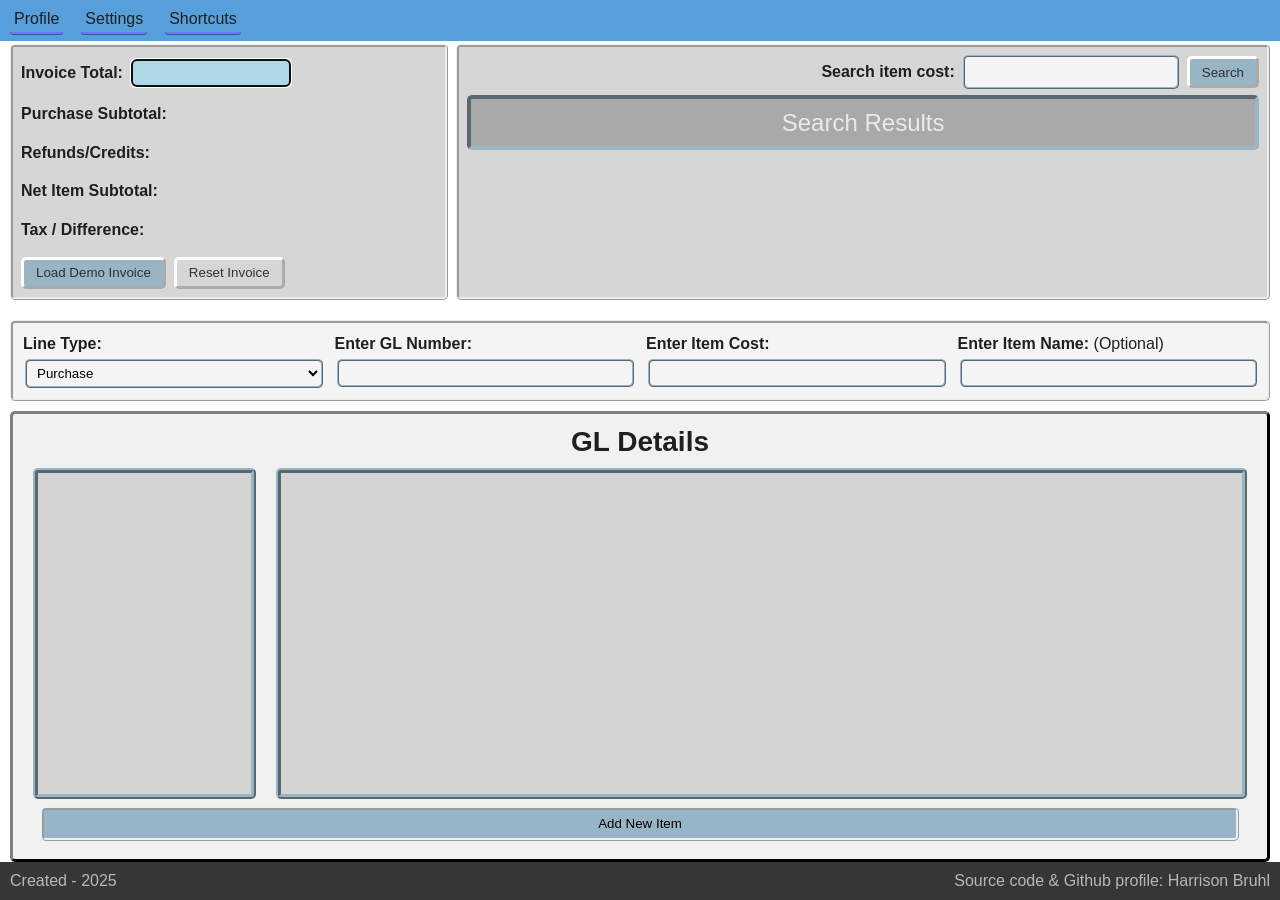
==== index.html @ 6e22eb85 "feat(demo): add fake invoice load and reset flow" ====
<!DOCTYPE html>
<html lang="en">
  <head>
    <meta charset="UTF-8">
    <meta name="viewport" content="width=device-width, initial-scale=1.0">
    <title>Invoice Tax Distribution Program</title>
    <link rel="stylesheet" href="styles.css">
  </head>

  <body>
    <div class="masterContainer">
      <div class="mainContentContainer">
        <header class="toolbarContainer" aria-label="Application tools">
          <span class="profile">Profile</span>
          <span class="settings">Settings</span>
          <span class="shortcuts">Shortcuts</span>
        </header>

        <main>
          <section class="invoiceSearchContainer" aria-label="Invoice summary and search">
            <div class="invoiceDetailsContainer">
              <div class="totalContainer">
                <label for="inputTotal">Invoice Total:</label>
                <input type="text" id="inputTotal">
                <span id="invoice-total"></span>
              </div>

              <p><strong>Purchase Subtotal:</strong> <span id="purchase-subtotal"></span></p>
              <p><strong>Refunds/Credits:</strong> <span id="refund-total"></span></p>
              <p><strong>Net Item Subtotal:</strong> <span id="subtotal"></span></p>
              <p><strong>Tax / Difference:</strong> <span id="tax"></span></p>
              <p id="adjustment-note" class="adjustmentNote"></p>
              <div class="demoActions" aria-label="Demo invoice controls">
                <button id="load-demo-button" type="button">Load Demo Invoice</button>
                <button id="reset-invoice-button" type="button">Reset Invoice</button>
              </div>
            </div>

            <div class="searchBoxContainer">
              <div class="searchContainer">
                <label for="inputSearch">Search item cost:</label>
                <input type="text" id="inputSearch">
                <button class="searchBtn" type="button">Search</button>
              </div>
              <div class="resultsContainer" aria-live="polite">Search Results</div>
            </div>
          </section>

          <section class="enterItemContainer" aria-label="Add invoice line item">
            <div class="entryField">
              <label for="inputType">Line Type:</label>
              <select id="inputType">
                <option value="purchase">Purchase</option>
                <option value="refund">Refund</option>
              </select>
            </div>

            <div class="entryField">
              <label for="inputGl">Enter GL Number:</label>
              <input type="text" id="inputGl">
            </div>

            <div class="entryField">
              <label for="inputCost">Enter Item Cost:</label>
              <input type="text" id="inputCost">
            </div>

            <div class="entryField">
              <label for="inputName">Enter Item Name: <span>(Optional)</span></label>
              <input type="text" id="inputName">
            </div>
          </section>

          <section class="detailsBorder" aria-label="GL details">
            <div class="detailsAccent">GL Details</div>
            <div id="detailsContentContainer">
              <aside id="bookmarkList" aria-label="GL bookmarks">
                <ul id="marksExtra"></ul>
              </aside>

              <div id="detailsContainer">
                <table id="gl-table"></table>
              </div>
            </div>

            <button id="add-item-button" type="button" onclick="addNewGl()">Add New Item</button>
          </section>
        </main>
      </div>

      <footer class="footer">
        <span>Created - 2025</span>
        <span>Source code & Github profile: <a href="https://github.com/f1cklepickle" rel="noopener noreferrer" target="_blank">Harrison Bruhl</a></span>
      </footer>
    </div>

    <script src="src/calculations.js"></script>
    <script src="script.js"></script>
  </body>
</html>
---- styles.css ----
html, body {
  height: 100%;
}

*, *::before, *::after {
  box-sizing: border-box;
}

body {
  font-family: Arial, sans-serif;
  margin: 0 10px;
  background-color: #ffffff;
  color: #1f1f1f;
  line-height: 1.4;
  overflow: hidden;
}

#detailsContainer {
  border-radius: 5px;
  max-width: 80%;
  min-height: 0;
  border: ridge 5px rgb(152, 181, 197);
  background-color: rgb(212, 212, 212);
  overflow: auto;
  margin-left: 20px;
  flex-grow: 100;
}

table {
  flex-grow: 1;
  border-collapse: collapse;
  margin-bottom: 10px;
}

th, td {
  border: 1px solid #ddd;
  padding: 8px;
  text-align: left;
  width: auto;
  flex-grow: 1;
}

tr:hover {
  background-color: rgba(169, 235, 255, 0.5);
  font-weight: 700;
}

th {
  background-color: #f4f4f4;
}

label {
  font-weight: 700;
}

input, select {
  border-radius: 5px;
  border: ridge 2px rgb(152, 181, 197);
  background-color: #f4f4f4;
  color: black;
  padding: 4px 6px;
  min-height: 28px;
  box-sizing: border-box;
}

a {
  color: inherit;
  text-decoration: none;
}

.masterContainer {
  display: flex;
  flex-direction: column;
  justify-content: space-between;
  height: 100vh;
  min-height: 0;
}

.mainContentContainer {
  display: flex;
  flex-direction: column;
  flex-grow: 1;
  min-height: 0;
}

main {
  display: flex;
  flex-direction: column;
  flex-grow: 1;
  min-height: 0;
}

.toolbarContainer {
  display: flex;
  background-color: #579fda;
  padding: 6px 10px;
  margin: 0 -10px 3px -10px;
  gap: 18px;
}

.profile, .settings, .shortcuts {
  border-radius: 3.5px;
  border-bottom: ridge;
  border-color: #647dee;
  padding: 2px 4px;
}

.invoiceSearchContainer {
  display: flex;
  flex-direction: row;
  gap: 8px;
  margin-bottom: 10px;
}

.invoiceDetailsContainer {
  background-color: #d6d6d6;
  min-height: 116px;
  width: 35%;
  padding: 8px;
  border: ridge;
  border-radius: 5px;
  box-sizing: border-box;
}

.searchBoxContainer {
  background-color: #d6d6d6;
  min-height: 116px;
  width: 65%;
  padding: 8px;
  border: ridge;
  border-radius: 5px;
  box-sizing: border-box;
}

.totalContainer {
  display: flex;
  flex-direction: row;
  align-items: center;
  gap: 6px;
  margin-top: 4px;
}

.demoActions {
  display: flex;
  flex-wrap: wrap;
  gap: 8px;
  margin-top: 8px;
}

.enterItemContainer {
  display: flex;
  flex-direction: row;
  gap: 12px;
  margin: 10px 0;
  padding: 10px;
  background-color: #f4f4f4;
  border: ridge;
  border-radius: 5px;
}

.entryField {
  display: flex;
  flex-direction: column;
  gap: 4px;
  flex: 1;
}

.entryField span {
  font-weight: 400;
}

#inputTotal, #inputType, #inputGl, #inputCost, #inputName {
  margin-left: 2px;
}

#inputTotal {
  max-width: 160px;
}

#inputSearch {
  padding: 6px;
  font-size: 16px;
}

.searchContainer {
  display: flex;
  justify-content: flex-end;
  align-items: center;
  gap: 8px;
  margin-bottom: 6px;
}

.searchBtn,
#load-demo-button,
#reset-invoice-button {
  align-self: center;
  border: outset;
  border-radius: 5px;
  border-color: #ffffff;
  background-color: rgb(152, 181, 197);
  color: #303030;
  min-height: 32px;
  padding: 5px 12px;
  cursor: pointer;
}

#reset-invoice-button {
  background-color: #d6d6d6;
}

.resultsContainer {
  overflow: auto;
  display: flex;
  flex-wrap: wrap;
  flex-grow: 0;
  align-items: center;
  justify-content: center;
  gap: 3px;
  padding: 5px;
  background-color: #aaa9a9;
  border: inset 4px rgb(152, 181, 197);
  border-radius: 5px;
  font-size: 24px;
  color: rgba(236, 242, 245, 0.9);
  height: 55px;
  max-height: 55px;
}

.detailsBorder {
  display: flex;
  flex-direction: column;
  flex-grow: 1;
  min-height: 0;
  border-radius: 5px;
  background-color: #f1f1f1;
  border: outset;
  border-color: #2b2b2b;
  padding: 8px 20px 10px 20px;
}

.detailsAccent {
  font-weight: 600;
  font-size: 28px;
  text-align: center;
  margin-bottom: 6px;
}

#detailsContentContainer {
  display: flex;
  flex-direction: row;
  flex-grow: 1;
  min-height: 0;
}

#bookmarkList {
  border-radius: 5px;
  display: flex;
  min-height: 0;
  max-width: 20%;
  background-color: rgb(212, 212, 212);
  flex-grow: 1;
  flex-shrink: 0;
  border: ridge 5px rgb(152, 181, 197);
}

#marksExtra {
  list-style: none;
  padding: 6px 0;
  margin: 0;
  overflow: hidden;
  display: flex;
  flex-direction: column;
  flex-grow: 1;
  text-align: center;
  align-items: center;
}

#linkSelector {
  border: ridge;
  border-radius: 5px;
  border-color: #579fda;
  background-color: #f4f4f4;
  padding: 5px;
  max-height: none;
  margin: 0 5px 3px 5px;
  min-width: 90%;
  color: inherit;
  box-sizing: border-box;
}

#linkSelector:hover {
  background-color: #579fda;
  color: #ffffff;
}

.itemBox {
  display: flex;
  flex-direction: column;
  max-width: 100%;
  min-height: 120px;
  max-height: 225px;
  background-color: white;
  padding: 10px;
  border-radius: 5px;
  border: outset;
  border-color: rgb(117, 122, 124);
  overflow: auto;
}

.xBtnContainer {
  flex-grow: 0;
}

.delBtn {
  border: ridge;
  border-radius: 5px;
  border-color: #ffffff;
  background-color: #c23a22;
  color: #ffffff;
  min-width: 28px;
  min-height: 28px;
  cursor: pointer;
}

.delBtn:hover {
  border-color: #5a160a;
  background-color: #a52f1b;
}

.input-focus {
  background-color: lightblue;
}

.adjustmentNote {
  color: #7a4b00;
  font-size: 0.9rem;
  margin: 4px 0 0 0;
}

#add-item-button {
  margin: 8px;
  background-color: rgb(152, 181, 197);
  border: ridge;
  border-radius: 5px;
  min-height: 34px;
  padding: 6px 12px;
  cursor: pointer;
}

#add-item-button:hover {
  color: rgb(227, 255, 227);
  border-color: rgb(62, 211, 107);
  background-color: rgb(113, 153, 170);
}

.footer {
  display: flex;
  background-color: #363636;
  margin: 0 -10px;
  padding: 8px 10px;
  justify-content: space-between;
  color: #b8b8b8;
  gap: 12px;
}

@media (max-width: 800px) {
  .invoiceSearchContainer,
  .enterItemContainer,
  #detailsContentContainer {
    flex-direction: column;
  }

  .invoiceDetailsContainer,
  .searchBoxContainer,
  #bookmarkList,
  #detailsContainer {
    width: 100%;
    max-width: none;
    box-sizing: border-box;
  }

  #bookmarkList {
    height: auto;
    min-height: 80px;
  }

  #detailsContainer {
    height: auto;
    min-height: 320px;
    margin-left: 0;
  }

  .searchContainer,
  .totalContainer {
    align-items: flex-start;
    flex-direction: column;
  }

  .footer {
    flex-direction: column;
    gap: 6px;
  }
}
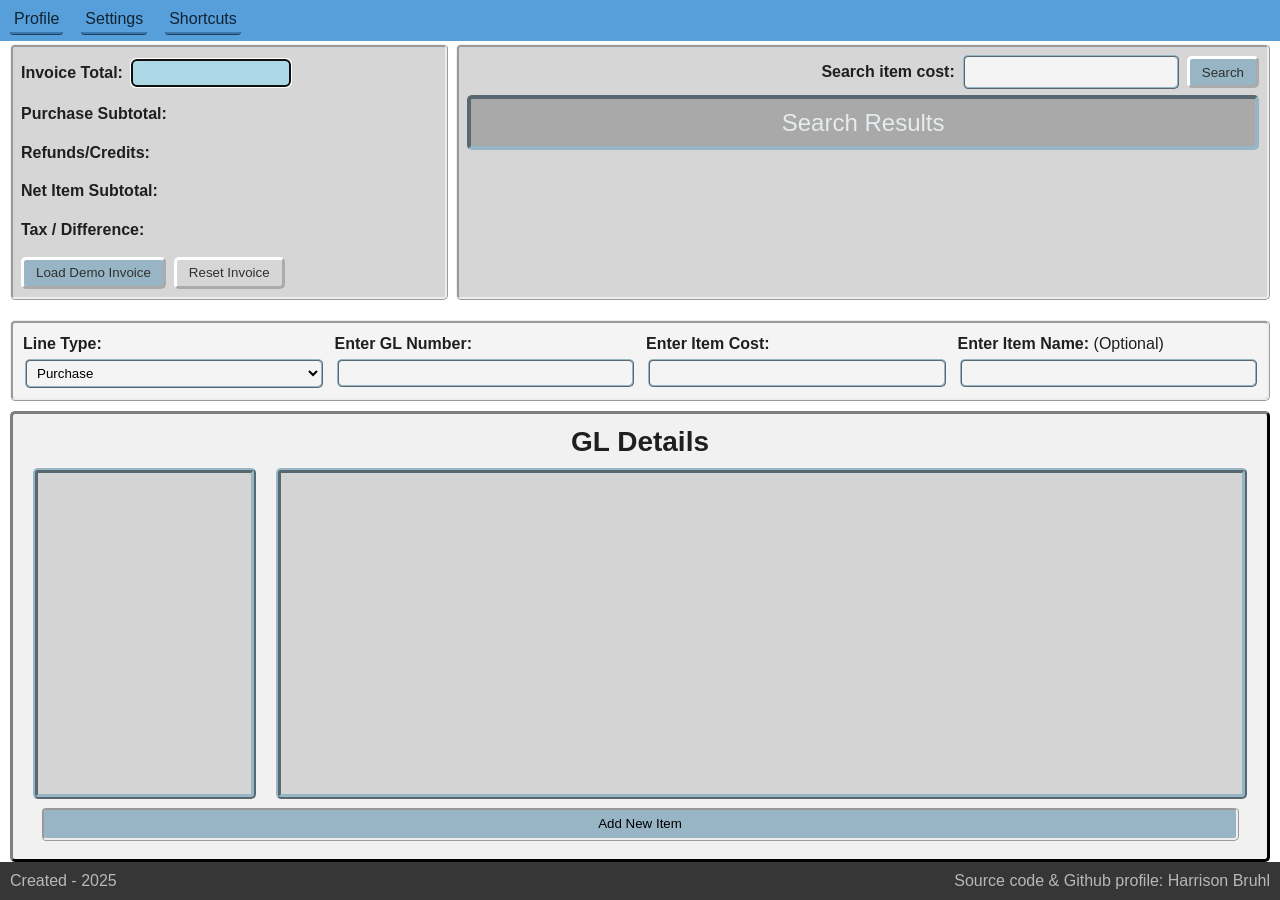
==== commit b8d9fedb: "feat(toolbar): add dropdown panel shell" ====
--- a/index.html
+++ b/index.html
@@ -11,10 +11,28 @@
     <div class="masterContainer">
       <div class="mainContentContainer">
         <header class="toolbarContainer" aria-label="Application tools">
-          <span class="profile">Profile</span>
-          <span class="settings">Settings</span>
-          <span class="shortcuts">Shortcuts</span>
+          <button class="toolbarMenuButton profile" type="button" data-menu-target="profile" aria-pressed="false" aria-controls="toolbar-dropdown">Profile</button>
+          <button class="toolbarMenuButton settings" type="button" data-menu-target="settings" aria-pressed="false" aria-controls="toolbar-dropdown">Settings</button>
+          <button class="toolbarMenuButton shortcuts" type="button" data-menu-target="shortcuts" aria-pressed="false" aria-controls="toolbar-dropdown">Shortcuts</button>
         </header>
+
+        <div id="menu-backdrop" class="menuBackdrop" hidden></div>
+        <aside id="toolbar-dropdown" class="toolbarDropdown" aria-live="polite" hidden>
+          <section class="toolbarPanel" data-panel="profile">
+            <h2>Profile</h2>
+            <p>Local demo profile options will appear here.</p>
+          </section>
+
+          <section class="toolbarPanel" data-panel="settings">
+            <h2>Settings</h2>
+            <p>Invoice display and behavior settings will appear here.</p>
+          </section>
+
+          <section class="toolbarPanel" data-panel="shortcuts">
+            <h2>Shortcuts</h2>
+            <p>GL shortcut mappings will appear here.</p>
+          </section>
+        </aside>
 
         <main>
           <section class="invoiceSearchContainer" aria-label="Invoice summary and search">
--- a/styles.css
+++ b/styles.css
@@ -1,5 +1,12 @@
 html, body {
   height: 100%;
+}
+
+:root {
+  --toolbar-background: #579fda;
+  --toolbar-border: #3b78ae;
+  --toolbar-active: #3f86c2;
+  --toolbar-text: #102333;
 }
 
 *, *::before, *::after {
@@ -81,6 +88,7 @@
   flex-direction: column;
   flex-grow: 1;
   min-height: 0;
+  position: relative;
 }
 
 main {
@@ -92,17 +100,71 @@
 
 .toolbarContainer {
   display: flex;
-  background-color: #579fda;
+  background-color: var(--toolbar-background);
   padding: 6px 10px;
   margin: 0 -10px 3px -10px;
   gap: 18px;
-}
-
-.profile, .settings, .shortcuts {
+  position: relative;
+  z-index: 30;
+}
+
+.toolbarMenuButton {
+  appearance: none;
+  background-color: transparent;
+  color: var(--toolbar-text);
+  cursor: pointer;
+  font: inherit;
   border-radius: 3.5px;
-  border-bottom: ridge;
-  border-color: #647dee;
+  border: 0;
+  border-bottom: ridge 3px var(--toolbar-border);
   padding: 2px 4px;
+}
+
+.toolbarMenuButton:hover,
+.toolbarMenuButton[aria-pressed="true"] {
+  background-color: var(--toolbar-active);
+}
+
+.menuBackdrop {
+  position: absolute;
+  inset: 39px -10px 0 -10px;
+  z-index: 10;
+  background-color: transparent;
+}
+
+.toolbarDropdown {
+  position: absolute;
+  top: 35px;
+  left: -10px;
+  z-index: 20;
+  width: min(25vw, 360px);
+  min-width: 260px;
+  min-height: 25vh;
+  background-color: var(--toolbar-background);
+  color: var(--toolbar-text);
+  border: solid 1px var(--toolbar-border);
+  border-top: 0;
+  padding: 12px;
+  box-shadow:
+    8px 10px 0 rgba(31, 31, 31, 0.18),
+    12px 14px 18px rgba(31, 31, 31, 0.22);
+}
+
+.toolbarPanel {
+  display: none;
+}
+
+.toolbarPanel.isActive {
+  display: block;
+}
+
+.toolbarPanel h2 {
+  font-size: 1.2rem;
+  margin: 0 0 8px 0;
+}
+
+.toolbarPanel p {
+  margin: 0;
 }
 
 .invoiceSearchContainer {
@@ -400,4 +462,9 @@
     flex-direction: column;
     gap: 6px;
   }
-}
+
+  .toolbarDropdown {
+    width: min(90vw, 360px);
+    min-width: 0;
+  }
+}
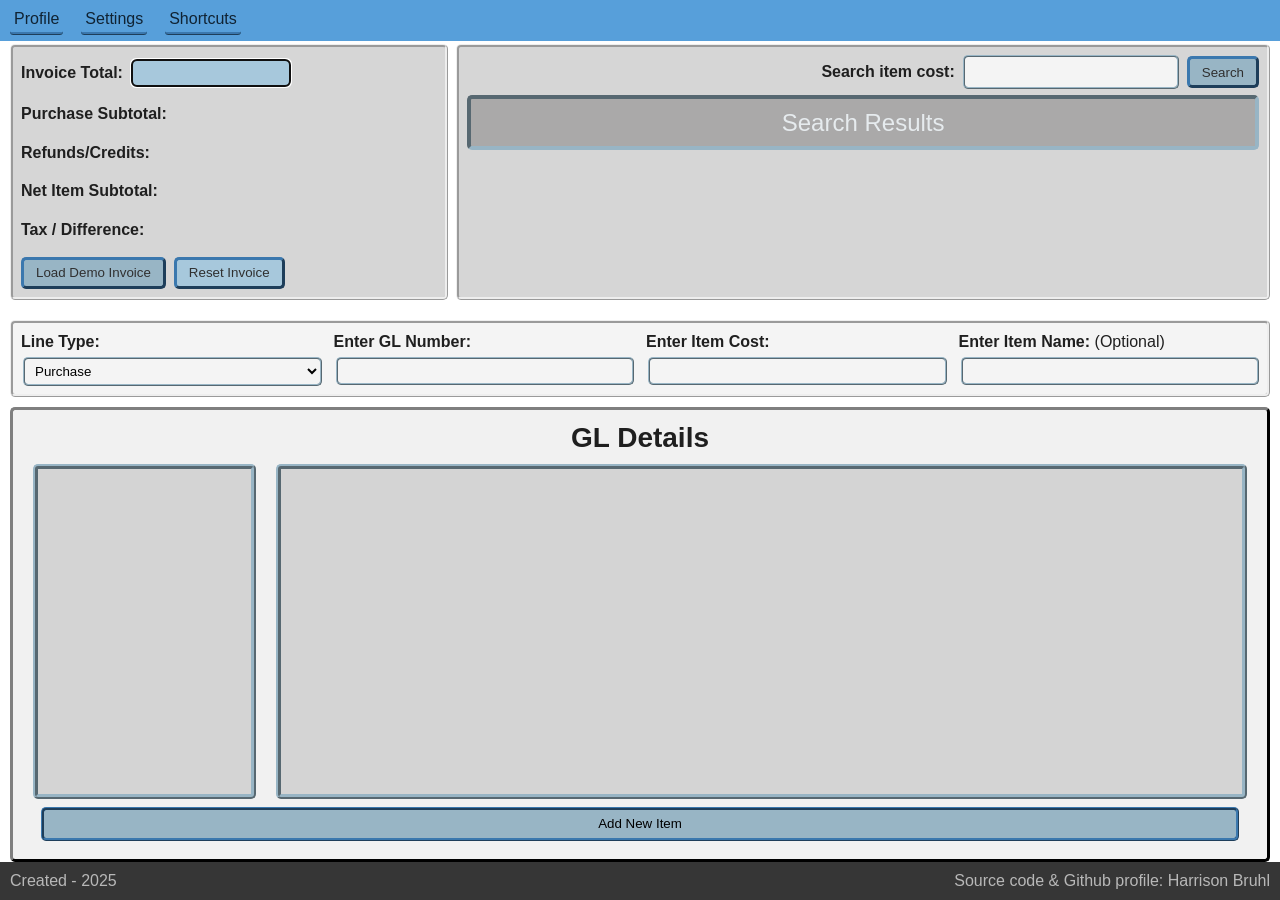
==== commit 34ececea: "feat(profile): save local display preferences" ====
--- a/index.html
+++ b/index.html
@@ -20,12 +20,65 @@
         <aside id="toolbar-dropdown" class="toolbarDropdown" aria-live="polite" hidden>
           <section class="toolbarPanel" data-panel="profile">
             <h2>Profile</h2>
-            <p>Local demo profile options will appear here.</p>
+            <div class="profilePreferences" aria-label="Profile preferences">
+              <fieldset class="preferenceGroup">
+                <legend>Accent color</legend>
+                <div class="accentSwatches" role="group" aria-label="Accent color">
+                  <button class="accentSwatch" type="button" data-accent-option="blue" style="--swatch-color: #579fda;" aria-label="Blue accent" aria-pressed="false"></button>
+                  <button class="accentSwatch" type="button" data-accent-option="green" style="--swatch-color: #4f9b6f;" aria-label="Green accent" aria-pressed="false"></button>
+                  <button class="accentSwatch" type="button" data-accent-option="teal" style="--swatch-color: #3f9f9a;" aria-label="Teal accent" aria-pressed="false"></button>
+                  <button class="accentSwatch" type="button" data-accent-option="steel" style="--swatch-color: #6f8397;" aria-label="Steel accent" aria-pressed="false"></button>
+                  <button class="accentSwatch" type="button" data-accent-option="purple" style="--swatch-color: #7a6fb0;" aria-label="Purple accent" aria-pressed="false"></button>
+                  <button class="accentSwatch" type="button" data-accent-option="red" style="--swatch-color: #b45f5f;" aria-label="Red accent" aria-pressed="false"></button>
+                </div>
+              </fieldset>
+
+              <label class="preferenceField" for="custom-accent-color">
+                <span>Custom hex color</span>
+                <input id="custom-accent-color" type="text" inputmode="text" placeholder="#579fda" maxlength="7">
+              </label>
+
+              <label class="preferenceField" for="density-preference">
+                <span>Layout density</span>
+                <select id="density-preference">
+                  <option value="comfortable">Comfortable</option>
+                  <option value="compact">Compact</option>
+                </select>
+              </label>
+
+              <label class="preferenceField" for="text-size-preference">
+                <span>Text size</span>
+                <select id="text-size-preference">
+                  <option value="standard">Standard</option>
+                  <option value="large">Large</option>
+                </select>
+              </label>
+
+              <p id="profile-preference-status" class="preferenceStatus" aria-live="polite"></p>
+              <button id="reset-profile-preferences" class="panelActionButton" type="button">Reset Profile</button>
+            </div>
           </section>
 
           <section class="toolbarPanel" data-panel="settings">
             <h2>Settings</h2>
             <p>Invoice display and behavior settings will appear here.</p>
+            <div class="capabilityStatus" aria-label="Browser capability status">
+              <h3>Browser support</h3>
+              <ul>
+                <li>
+                  <span>Preferences</span>
+                  <strong id="preference-storage-status">Checking</strong>
+                </li>
+                <li>
+                  <span>Saved invoices</span>
+                  <strong id="invoice-storage-status">Checking</strong>
+                </li>
+                <li>
+                  <span>File export</span>
+                  <strong id="file-export-status">Checking</strong>
+                </li>
+              </ul>
+            </div>
           </section>
 
           <section class="toolbarPanel" data-panel="shortcuts">
--- a/styles.css
+++ b/styles.css
@@ -3,6 +3,19 @@
 }
 
 :root {
+  --app-accent: #579fda;
+  --app-accent-border: #3b78ae;
+  --app-accent-active: #3f86c2;
+  --app-accent-soft: #a7c8dc;
+  --app-accent-muted: #98b5c5;
+  --app-density-panel-padding: 8px;
+  --app-density-section-gap: 10px;
+  --app-density-input-height: 28px;
+  --app-density-button-height: 32px;
+  --app-density-results-height: 55px;
+  --app-density-item-min-height: 120px;
+  --app-density-item-max-height: 225px;
+  --app-text-size: 1rem;
   --toolbar-background: #579fda;
   --toolbar-border: #3b78ae;
   --toolbar-active: #3f86c2;
@@ -18,6 +31,7 @@
   margin: 0 10px;
   background-color: #ffffff;
   color: #1f1f1f;
+  font-size: var(--app-text-size);
   line-height: 1.4;
   overflow: hidden;
 }
@@ -26,7 +40,7 @@
   border-radius: 5px;
   max-width: 80%;
   min-height: 0;
-  border: ridge 5px rgb(152, 181, 197);
+  border: ridge 5px var(--app-accent-muted);
   background-color: rgb(212, 212, 212);
   overflow: auto;
   margin-left: 20px;
@@ -62,11 +76,11 @@
 
 input, select {
   border-radius: 5px;
-  border: ridge 2px rgb(152, 181, 197);
+  border: ridge 2px var(--app-accent-muted);
   background-color: #f4f4f4;
   color: black;
   padding: 4px 6px;
-  min-height: 28px;
+  min-height: var(--app-density-input-height);
   box-sizing: border-box;
 }
 
@@ -167,18 +181,136 @@
   margin: 0;
 }
 
+.capabilityStatus {
+  margin-top: 12px;
+  border-top: solid 1px rgba(16, 35, 51, 0.35);
+  padding-top: 10px;
+}
+
+.capabilityStatus h3 {
+  font-size: 1rem;
+  margin: 0 0 8px 0;
+}
+
+.capabilityStatus ul {
+  display: flex;
+  flex-direction: column;
+  gap: 6px;
+  list-style: none;
+  margin: 0;
+  padding: 0;
+}
+
+.capabilityStatus li {
+  display: flex;
+  align-items: center;
+  justify-content: space-between;
+  gap: 10px;
+}
+
+.capabilityStatus strong {
+  border-radius: 4px;
+  background-color: rgba(255, 255, 255, 0.42);
+  color: var(--toolbar-text);
+  font-size: 0.85rem;
+  padding: 2px 6px;
+  white-space: nowrap;
+}
+
+.capabilityStatus strong.isSupported {
+  background-color: #d9f2df;
+  color: #14532d;
+}
+
+.capabilityStatus strong.isUnsupported {
+  background-color: #f5d7d2;
+  color: #7f1d1d;
+}
+
+.profilePreferences {
+  display: flex;
+  flex-direction: column;
+  gap: 10px;
+  margin-top: 12px;
+}
+
+.preferenceGroup {
+  border: 0;
+  margin: 0;
+  padding: 0;
+}
+
+.preferenceGroup legend,
+.preferenceField span {
+  display: block;
+  font-weight: 700;
+  margin-bottom: 5px;
+}
+
+.accentSwatches {
+  display: flex;
+  flex-wrap: wrap;
+  gap: 8px;
+}
+
+.accentSwatch {
+  appearance: none;
+  width: 30px;
+  height: 30px;
+  border: solid 2px rgba(16, 35, 51, 0.35);
+  border-radius: 4px;
+  background-color: var(--swatch-color);
+  cursor: pointer;
+}
+
+.accentSwatch:hover,
+.accentSwatch[aria-pressed="true"] {
+  border-color: #ffffff;
+  box-shadow: 0 0 0 2px var(--toolbar-border);
+}
+
+.preferenceField {
+  display: flex;
+  flex-direction: column;
+}
+
+.preferenceField select {
+  max-width: 180px;
+}
+
+.preferenceField input {
+  max-width: 180px;
+}
+
+.preferenceStatus {
+  min-height: 1.2em;
+  font-size: 0.85rem;
+  margin: 0;
+}
+
+.panelActionButton {
+  align-self: flex-start;
+  border: outset;
+  border-radius: 5px;
+  border-color: var(--app-accent-border);
+  background-color: var(--app-accent-soft);
+  color: var(--toolbar-text);
+  min-height: 30px;
+  padding: 4px 10px;
+  cursor: pointer;
+}
+
 .invoiceSearchContainer {
   display: flex;
   flex-direction: row;
   gap: 8px;
-  margin-bottom: 10px;
+  margin-bottom: var(--app-density-section-gap);
 }
 
 .invoiceDetailsContainer {
   background-color: #d6d6d6;
-  min-height: 116px;
   width: 35%;
-  padding: 8px;
+  padding: var(--app-density-panel-padding);
   border: ridge;
   border-radius: 5px;
   box-sizing: border-box;
@@ -186,9 +318,8 @@
 
 .searchBoxContainer {
   background-color: #d6d6d6;
-  min-height: 116px;
   width: 65%;
-  padding: 8px;
+  padding: var(--app-density-panel-padding);
   border: ridge;
   border-radius: 5px;
   box-sizing: border-box;
@@ -213,8 +344,8 @@
   display: flex;
   flex-direction: row;
   gap: 12px;
-  margin: 10px 0;
-  padding: 10px;
+  margin: var(--app-density-section-gap) 0;
+  padding: var(--app-density-panel-padding);
   background-color: #f4f4f4;
   border: ridge;
   border-radius: 5px;
@@ -258,20 +389,20 @@
   align-self: center;
   border: outset;
   border-radius: 5px;
-  border-color: #ffffff;
-  background-color: rgb(152, 181, 197);
+  border-color: var(--app-accent-border);
+  background-color: var(--app-accent-muted);
   color: #303030;
-  min-height: 32px;
+  min-height: var(--app-density-button-height);
   padding: 5px 12px;
   cursor: pointer;
 }
 
 #reset-invoice-button {
-  background-color: #d6d6d6;
+  background-color: var(--app-accent-soft);
 }
 
 .resultsContainer {
-  overflow: auto;
+  overflow: hidden;
   display: flex;
   flex-wrap: wrap;
   flex-grow: 0;
@@ -280,12 +411,12 @@
   gap: 3px;
   padding: 5px;
   background-color: #aaa9a9;
-  border: inset 4px rgb(152, 181, 197);
+  border: inset 4px var(--app-accent-muted);
   border-radius: 5px;
   font-size: 24px;
   color: rgba(236, 242, 245, 0.9);
-  height: 55px;
-  max-height: 55px;
+  height: var(--app-density-results-height);
+  max-height: var(--app-density-results-height);
 }
 
 .detailsBorder {
@@ -322,7 +453,7 @@
   background-color: rgb(212, 212, 212);
   flex-grow: 1;
   flex-shrink: 0;
-  border: ridge 5px rgb(152, 181, 197);
+  border: ridge 5px var(--app-accent-muted);
 }
 
 #marksExtra {
@@ -340,7 +471,7 @@
 #linkSelector {
   border: ridge;
   border-radius: 5px;
-  border-color: #579fda;
+  border-color: var(--app-accent);
   background-color: #f4f4f4;
   padding: 5px;
   max-height: none;
@@ -351,7 +482,7 @@
 }
 
 #linkSelector:hover {
-  background-color: #579fda;
+  background-color: var(--app-accent);
   color: #ffffff;
 }
 
@@ -359,8 +490,8 @@
   display: flex;
   flex-direction: column;
   max-width: 100%;
-  min-height: 120px;
-  max-height: 225px;
+  min-height: var(--app-density-item-min-height);
+  max-height: var(--app-density-item-max-height);
   background-color: white;
   padding: 10px;
   border-radius: 5px;
@@ -390,7 +521,7 @@
 }
 
 .input-focus {
-  background-color: lightblue;
+  background-color: var(--app-accent-soft);
 }
 
 .adjustmentNote {
@@ -401,8 +532,9 @@
 
 #add-item-button {
   margin: 8px;
-  background-color: rgb(152, 181, 197);
+  background-color: var(--app-accent-muted);
   border: ridge;
+  border-color: var(--app-accent-border);
   border-radius: 5px;
   min-height: 34px;
   padding: 6px 12px;
@@ -411,8 +543,76 @@
 
 #add-item-button:hover {
   color: rgb(227, 255, 227);
-  border-color: rgb(62, 211, 107);
-  background-color: rgb(113, 153, 170);
+  border-color: var(--app-accent-border);
+  background-color: var(--app-accent-active);
+}
+
+body[data-density="compact"] {
+  --app-density-panel-padding: 4px;
+  --app-density-section-gap: 3px;
+  --app-density-input-height: 26px;
+  --app-density-button-height: 28px;
+  --app-density-results-height: 42px;
+  --app-density-item-min-height: 92px;
+  --app-density-item-max-height: 185px;
+  line-height: 1.24;
+}
+
+body[data-density="compact"] th,
+body[data-density="compact"] td {
+  padding: 3px 5px;
+}
+
+body[data-density="compact"] .detailsAccent {
+  font-size: 20px;
+  margin-bottom: 2px;
+}
+
+body[data-density="compact"] .itemBox {
+  padding: 5px;
+}
+
+body[data-density="compact"] .invoiceDetailsContainer p {
+  margin: 1px 0;
+}
+
+body[data-density="compact"] .demoActions {
+  gap: 5px;
+  margin-top: 3px;
+}
+
+body[data-density="compact"] .enterItemContainer {
+  gap: 8px;
+}
+
+body[data-density="compact"] .entryField {
+  gap: 2px;
+}
+
+body[data-density="compact"] .searchContainer {
+  margin-bottom: 2px;
+}
+
+body[data-density="compact"] .totalContainer {
+  margin-top: 1px;
+}
+
+body[data-density="compact"] #add-item-button {
+  margin: 4px 8px;
+  min-height: 28px;
+  padding: 4px 10px;
+}
+
+body[data-text-size="large"] {
+  --app-text-size: 1.08rem;
+}
+
+body[data-text-size="large"] .detailsAccent {
+  font-size: 30px;
+}
+
+body[data-density="compact"][data-text-size="large"] .detailsAccent {
+  font-size: 24px;
 }
 
 .footer {
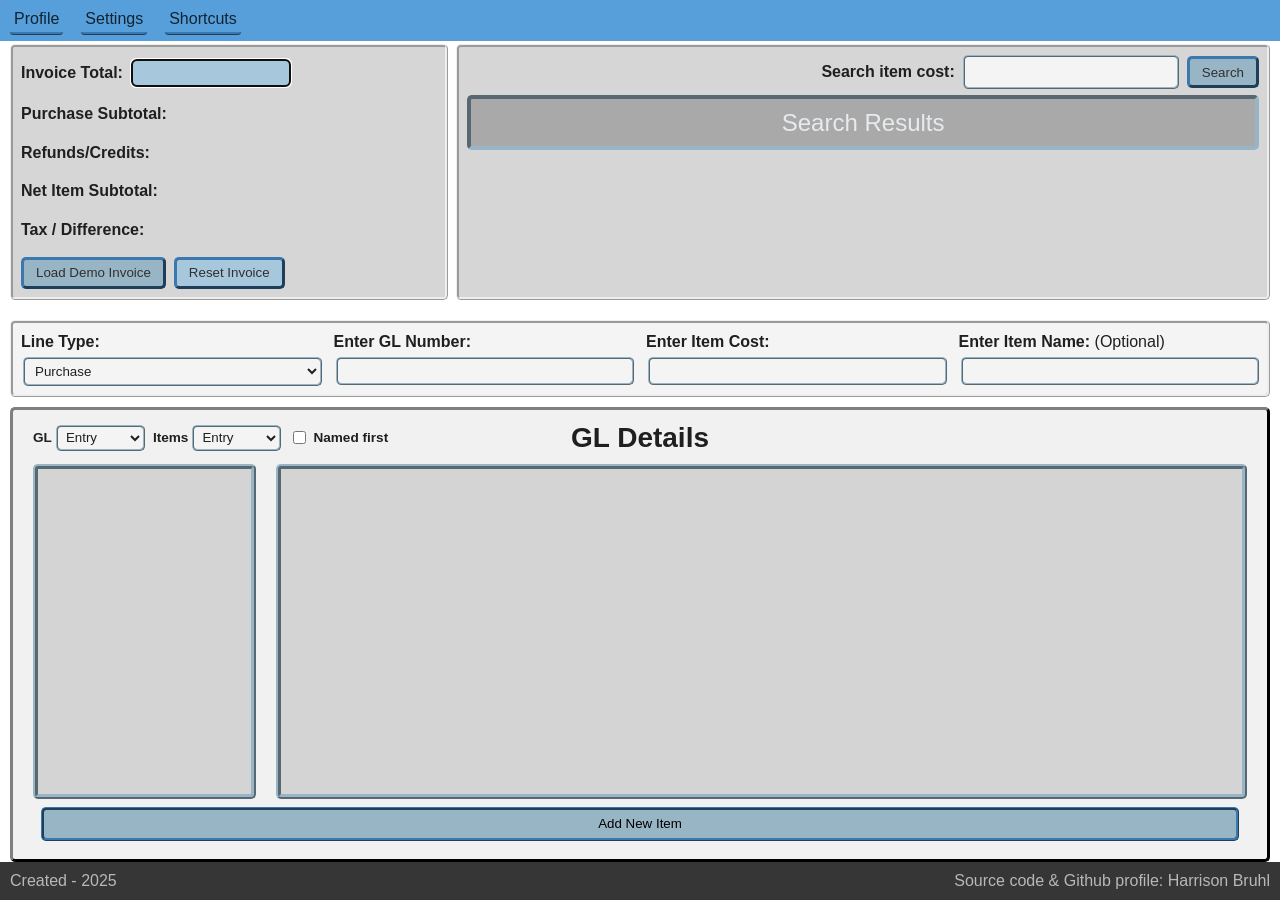
==== commit 56739692: "feat(settings): save invoice display controls" ====
--- a/index.html
+++ b/index.html
@@ -61,7 +61,47 @@
 
           <section class="toolbarPanel" data-panel="settings">
             <h2>Settings</h2>
-            <p>Invoice display and behavior settings will appear here.</p>
+            <div class="invoiceSettings" aria-label="Invoice settings">
+              <label class="preferenceField" for="display-mode-setting">
+                <span>Display mode</span>
+                <select id="display-mode-setting">
+                  <option value="light">Light</option>
+                  <option value="dark">Dark</option>
+                </select>
+              </label>
+
+              <label class="settingCheck">
+                <input id="tax-detail-setting" type="checkbox" checked>
+                <span>Show tax detail</span>
+              </label>
+
+              <label class="preferenceField" for="gl-sort-setting">
+                <span>GL group order</span>
+                <select id="gl-sort-setting">
+                  <option value="default">Entry order</option>
+                  <option value="high-low">Total high to low</option>
+                  <option value="low-high">Total low to high</option>
+                </select>
+              </label>
+
+              <label class="preferenceField" for="item-sort-setting">
+                <span>Item order</span>
+                <select id="item-sort-setting">
+                  <option value="default">Entry order</option>
+                  <option value="high-low">Price high to low</option>
+                  <option value="low-high">Price low to high</option>
+                </select>
+              </label>
+
+              <label class="settingCheck">
+                <input id="named-items-first-setting" type="checkbox">
+                <span>Named items first</span>
+              </label>
+
+              <p id="invoice-setting-status" class="preferenceStatus" aria-live="polite"></p>
+              <button id="reset-invoice-settings" class="panelActionButton" type="button">Reset Settings</button>
+            </div>
+
             <div class="capabilityStatus" aria-label="Browser capability status">
               <h3>Browser support</h3>
               <ul>
@@ -143,7 +183,33 @@
           </section>
 
           <section class="detailsBorder" aria-label="GL details">
-            <div class="detailsAccent">GL Details</div>
+            <div class="detailsHeader">
+              <h2 class="detailsAccent">GL Details</h2>
+              <div class="detailsTools" aria-label="GL organization controls">
+                <label for="gl-sort-control">
+                  <span>GL</span>
+                  <select id="gl-sort-control">
+                    <option value="default">Entry</option>
+                    <option value="high-low">High-Low</option>
+                    <option value="low-high">Low-High</option>
+                  </select>
+                </label>
+
+                <label for="item-sort-control">
+                  <span>Items</span>
+                  <select id="item-sort-control">
+                    <option value="default">Entry</option>
+                    <option value="high-low">High-Low</option>
+                    <option value="low-high">Low-High</option>
+                  </select>
+                </label>
+
+                <label class="detailsToggle">
+                  <input id="named-items-first-control" type="checkbox">
+                  <span>Named first</span>
+                </label>
+              </div>
+            </div>
             <div id="detailsContentContainer">
               <aside id="bookmarkList" aria-label="GL bookmarks">
                 <ul id="marksExtra"></ul>
--- a/styles.css
+++ b/styles.css
@@ -20,6 +20,16 @@
   --toolbar-border: #3b78ae;
   --toolbar-active: #3f86c2;
   --toolbar-text: #102333;
+  --page-background: #ffffff;
+  --page-text: #1f1f1f;
+  --panel-background: #d6d6d6;
+  --entry-background: #f4f4f4;
+  --details-background: #f1f1f1;
+  --surface-background: rgb(212, 212, 212);
+  --table-heading-background: #f4f4f4;
+  --results-background: #aaa9a9;
+  --footer-background: #363636;
+  --footer-text: #b8b8b8;
 }
 
 *, *::before, *::after {
@@ -29,8 +39,8 @@
 body {
   font-family: Arial, sans-serif;
   margin: 0 10px;
-  background-color: #ffffff;
-  color: #1f1f1f;
+  background-color: var(--page-background);
+  color: var(--page-text);
   font-size: var(--app-text-size);
   line-height: 1.4;
   overflow: hidden;
@@ -41,7 +51,7 @@
   max-width: 80%;
   min-height: 0;
   border: ridge 5px var(--app-accent-muted);
-  background-color: rgb(212, 212, 212);
+  background-color: var(--surface-background);
   overflow: auto;
   margin-left: 20px;
   flex-grow: 100;
@@ -67,7 +77,7 @@
 }
 
 th {
-  background-color: #f4f4f4;
+  background-color: var(--table-heading-background);
 }
 
 label {
@@ -77,8 +87,8 @@
 input, select {
   border-radius: 5px;
   border: ridge 2px var(--app-accent-muted);
-  background-color: #f4f4f4;
-  color: black;
+  background-color: var(--entry-background);
+  color: var(--page-text);
   padding: 4px 6px;
   min-height: var(--app-density-input-height);
   box-sizing: border-box;
@@ -234,6 +244,12 @@
   margin-top: 12px;
 }
 
+.invoiceSettings {
+  display: flex;
+  flex-direction: column;
+  gap: 10px;
+}
+
 .preferenceGroup {
   border: 0;
   margin: 0;
@@ -300,6 +316,18 @@
   cursor: pointer;
 }
 
+.settingCheck {
+  display: flex;
+  align-items: center;
+  gap: 8px;
+  font-weight: 700;
+}
+
+.settingCheck input,
+.detailsToggle input {
+  min-height: auto;
+}
+
 .invoiceSearchContainer {
   display: flex;
   flex-direction: row;
@@ -308,7 +336,7 @@
 }
 
 .invoiceDetailsContainer {
-  background-color: #d6d6d6;
+  background-color: var(--panel-background);
   width: 35%;
   padding: var(--app-density-panel-padding);
   border: ridge;
@@ -317,7 +345,7 @@
 }
 
 .searchBoxContainer {
-  background-color: #d6d6d6;
+  background-color: var(--panel-background);
   width: 65%;
   padding: var(--app-density-panel-padding);
   border: ridge;
@@ -346,7 +374,7 @@
   gap: 12px;
   margin: var(--app-density-section-gap) 0;
   padding: var(--app-density-panel-padding);
-  background-color: #f4f4f4;
+  background-color: var(--entry-background);
   border: ridge;
   border-radius: 5px;
 }
@@ -410,7 +438,7 @@
   justify-content: center;
   gap: 3px;
   padding: 5px;
-  background-color: #aaa9a9;
+  background-color: var(--results-background);
   border: inset 4px var(--app-accent-muted);
   border-radius: 5px;
   font-size: 24px;
@@ -425,17 +453,49 @@
   flex-grow: 1;
   min-height: 0;
   border-radius: 5px;
-  background-color: #f1f1f1;
+  background-color: var(--details-background);
   border: outset;
   border-color: #2b2b2b;
   padding: 8px 20px 10px 20px;
 }
 
+.detailsHeader {
+  display: grid;
+  grid-template-columns: 1fr auto 1fr;
+  align-items: center;
+  gap: 10px;
+  margin-bottom: 6px;
+}
+
 .detailsAccent {
+  grid-column: 2;
   font-weight: 600;
   font-size: 28px;
   text-align: center;
-  margin-bottom: 6px;
+  margin: 0;
+}
+
+.detailsTools {
+  grid-column: 1;
+  grid-row: 1;
+  display: flex;
+  flex-wrap: wrap;
+  justify-content: flex-start;
+  gap: 8px;
+}
+
+.detailsTools label,
+.detailsToggle {
+  display: flex;
+  align-items: center;
+  gap: 4px;
+  font-size: 0.85rem;
+}
+
+.detailsTools select {
+  min-height: 26px;
+  max-width: 92px;
+  padding: 2px 4px;
 }
 
 #detailsContentContainer {
@@ -450,7 +510,7 @@
   display: flex;
   min-height: 0;
   max-width: 20%;
-  background-color: rgb(212, 212, 212);
+  background-color: var(--surface-background);
   flex-grow: 1;
   flex-shrink: 0;
   border: ridge 5px var(--app-accent-muted);
@@ -472,7 +532,7 @@
   border: ridge;
   border-radius: 5px;
   border-color: var(--app-accent);
-  background-color: #f4f4f4;
+  background-color: var(--entry-background);
   padding: 5px;
   max-height: none;
   margin: 0 5px 3px 5px;
@@ -492,7 +552,7 @@
   max-width: 100%;
   min-height: var(--app-density-item-min-height);
   max-height: var(--app-density-item-max-height);
-  background-color: white;
+  background-color: var(--page-background);
   padding: 10px;
   border-radius: 5px;
   border: outset;
@@ -565,7 +625,6 @@
 
 body[data-density="compact"] .detailsAccent {
   font-size: 20px;
-  margin-bottom: 2px;
 }
 
 body[data-density="compact"] .itemBox {
@@ -591,6 +650,10 @@
 
 body[data-density="compact"] .searchContainer {
   margin-bottom: 2px;
+}
+
+body[data-density="compact"] .detailsHeader {
+  margin-bottom: 3px;
 }
 
 body[data-density="compact"] .totalContainer {
@@ -615,13 +678,43 @@
   font-size: 24px;
 }
 
+body[data-display-mode="dark"] {
+  --page-background: #202124;
+  --page-text: #eeeeee;
+  --panel-background: #303236;
+  --entry-background: #24262a;
+  --details-background: #26282c;
+  --surface-background: #34373c;
+  --table-heading-background: #2b2e33;
+  --results-background: #464950;
+  --footer-background: #1b1c1f;
+  --footer-text: #d0d0d0;
+}
+
+body[data-display-mode="dark"] th,
+body[data-display-mode="dark"] td {
+  border-color: #4c4f55;
+}
+
+body[data-display-mode="dark"] .resultsContainer {
+  color: #f2f2f2;
+}
+
+body[data-display-mode="dark"] .searchBtn,
+body[data-display-mode="dark"] #load-demo-button,
+body[data-display-mode="dark"] #reset-invoice-button,
+body[data-display-mode="dark"] #add-item-button,
+body[data-display-mode="dark"] .panelActionButton {
+  color: #111111;
+}
+
 .footer {
   display: flex;
-  background-color: #363636;
+  background-color: var(--footer-background);
   margin: 0 -10px;
   padding: 8px 10px;
   justify-content: space-between;
-  color: #b8b8b8;
+  color: var(--footer-text);
   gap: 12px;
 }
 
@@ -667,4 +760,12 @@
     width: min(90vw, 360px);
     min-width: 0;
   }
-}
+
+  .detailsHeader {
+    grid-template-columns: 1fr;
+  }
+
+  .detailsTools {
+    justify-content: center;
+  }
+}
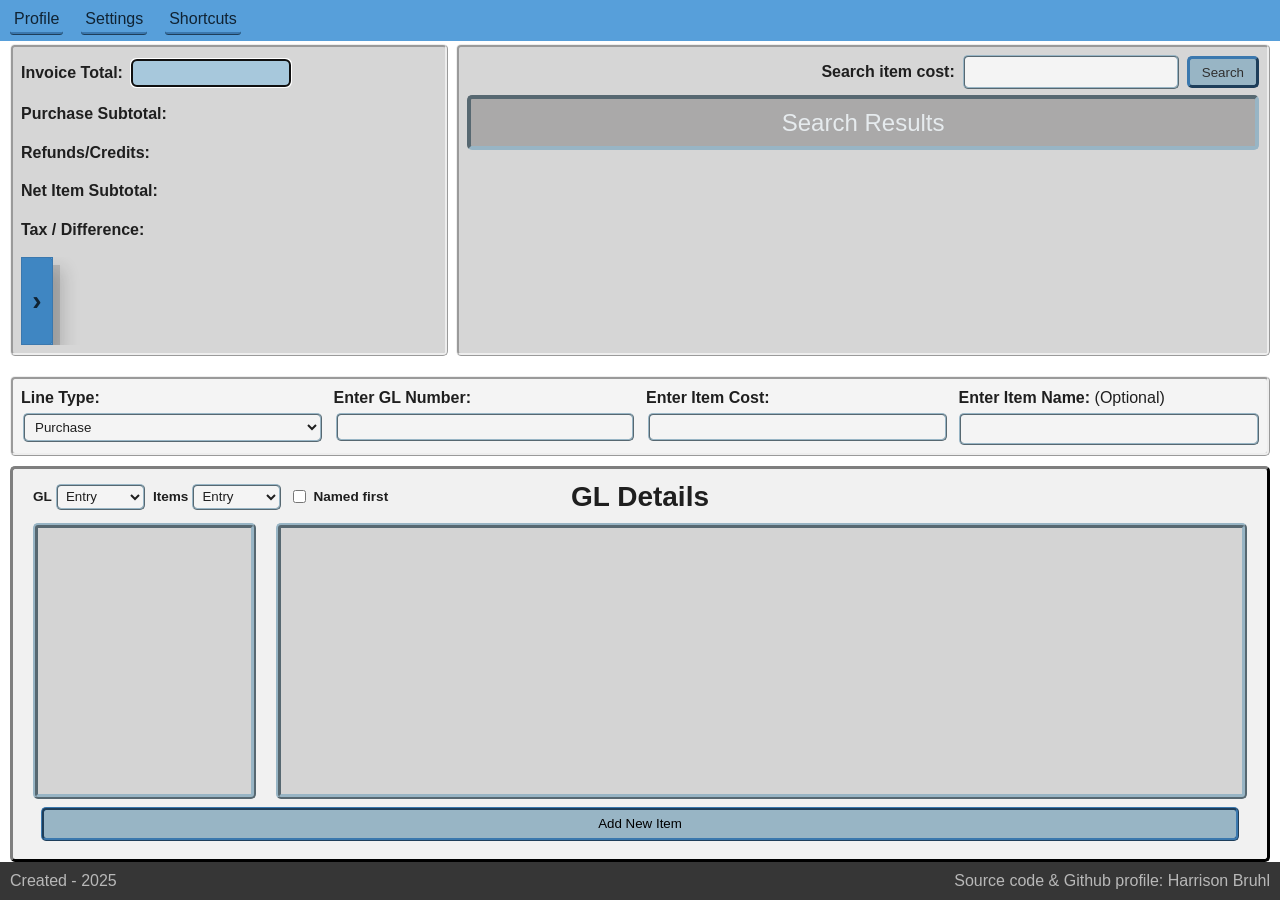
==== commit 7fdc529b: "feat(shortcuts): add invoice shortcuts and action drawer" ====
--- a/index.html
+++ b/index.html
@@ -123,7 +123,36 @@
 
           <section class="toolbarPanel" data-panel="shortcuts">
             <h2>Shortcuts</h2>
-            <p>GL shortcut mappings will appear here.</p>
+            <div class="shortcutSettings" aria-label="Shortcut mappings">
+              <fieldset class="shortcutGroup">
+                <legend>GL number shortcuts</legend>
+                <label class="preferenceField" for="gl-shortcut-key">
+                  <span>Shortcut</span>
+                  <input id="gl-shortcut-key" type="text" maxlength="12" placeholder="n">
+                </label>
+
+                <label class="preferenceField" for="gl-shortcut-number">
+                  <span>GL number</span>
+                  <input id="gl-shortcut-number" type="text" maxlength="12" placeholder="6100">
+                </label>
+
+                <button id="add-gl-shortcut-button" class="panelActionButton" type="button">Save GL Shortcut</button>
+                <ul id="gl-shortcut-list" class="shortcutList" aria-label="Saved GL shortcuts"></ul>
+              </fieldset>
+
+              <fieldset class="shortcutGroup">
+                <legend>Item name shortcuts</legend>
+                <label class="preferenceField" for="item-name-shortcut">
+                  <span>Item name</span>
+                  <input id="item-name-shortcut" type="text" maxlength="40" placeholder="Briefs">
+                </label>
+
+                <button id="add-item-name-shortcut-button" class="panelActionButton" type="button">Save Name Shortcut</button>
+                <ul id="item-name-shortcut-list" class="shortcutList" aria-label="Saved item name shortcuts"></ul>
+              </fieldset>
+
+              <p id="shortcut-status" class="preferenceStatus" aria-live="polite"></p>
+            </div>
           </section>
         </aside>
 
@@ -141,9 +170,18 @@
               <p><strong>Net Item Subtotal:</strong> <span id="subtotal"></span></p>
               <p><strong>Tax / Difference:</strong> <span id="tax"></span></p>
               <p id="adjustment-note" class="adjustmentNote"></p>
-              <div class="demoActions" aria-label="Demo invoice controls">
-                <button id="load-demo-button" type="button">Load Demo Invoice</button>
-                <button id="reset-invoice-button" type="button">Reset Invoice</button>
+              <div class="invoiceActionDock">
+                <aside id="invoice-action-panel" class="invoiceActionPanel" aria-label="Invoice actions">
+                  <button id="invoice-action-toggle" class="invoiceActionToggle" type="button" aria-label="Open invoice actions" aria-controls="invoice-action-panel" aria-expanded="false">
+                    <span aria-hidden="true">›</span>
+                  </button>
+
+                  <div class="invoiceActionContent">
+                    <h2>Invoice Actions</h2>
+                    <button id="reset-invoice-button" type="button">Reset Invoice</button>
+                    <button id="load-demo-button" type="button">Load Demo</button>
+                  </div>
+                </aside>
               </div>
             </div>
 
@@ -178,7 +216,10 @@
 
             <div class="entryField">
               <label for="inputName">Enter Item Name: <span>(Optional)</span></label>
-              <input type="text" id="inputName">
+              <div class="autocompleteField">
+                <span id="item-name-suggestion" class="itemNameSuggestion" aria-hidden="true"></span>
+                <input type="text" id="inputName" autocomplete="off">
+              </div>
             </div>
           </section>
 
--- a/styles.css
+++ b/styles.css
@@ -244,10 +244,26 @@
   margin-top: 12px;
 }
 
-.invoiceSettings {
-  display: flex;
-  flex-direction: column;
-  gap: 10px;
+.invoiceSettings,
+.shortcutSettings {
+  display: flex;
+  flex-direction: column;
+  gap: 12px;
+}
+
+.shortcutGroup {
+  border: solid 1px rgba(16, 35, 51, 0.35);
+  border-radius: 5px;
+  display: flex;
+  flex-direction: column;
+  gap: 8px;
+  margin: 0;
+  padding: 8px;
+}
+
+.shortcutGroup legend {
+  font-weight: 700;
+  padding: 0 4px;
 }
 
 .preferenceGroup {
@@ -328,6 +344,129 @@
   min-height: auto;
 }
 
+.shortcutList {
+  display: flex;
+  flex-direction: column;
+  gap: 6px;
+  list-style: none;
+  margin: 0;
+  padding: 0;
+}
+
+.shortcutList li {
+  display: grid;
+  grid-template-columns: 1fr auto;
+  align-items: center;
+  gap: 6px;
+  border-radius: 5px;
+  background-color: rgba(255, 255, 255, 0.35);
+  padding: 6px;
+}
+
+.shortcutList .emptyShortcut {
+  display: block;
+  font-size: 0.9rem;
+}
+
+.shortcutName {
+  min-width: 0;
+  overflow-wrap: anywhere;
+}
+
+.shortcutName strong,
+.shortcutName span {
+  display: block;
+}
+
+.shortcutName span {
+  font-size: 0.85rem;
+  font-weight: 400;
+}
+
+.shortcutList button {
+  border: outset;
+  border-radius: 5px;
+  border-color: var(--app-accent-border);
+  background-color: var(--app-accent-soft);
+  color: var(--toolbar-text);
+  min-height: 28px;
+  padding: 3px 7px;
+  cursor: pointer;
+}
+
+.invoiceActionPanel {
+  position: absolute;
+  inset: 0 auto auto 0;
+  z-index: 1;
+  width: 290px;
+  color: var(--toolbar-text);
+  transform: translateX(-258px);
+  transition: transform 180ms ease;
+}
+
+.invoiceActionPanel.isOpen {
+  transform: translateX(0);
+}
+
+.invoiceActionContent {
+  display: flex;
+  flex-direction: row;
+  flex-wrap: wrap;
+  align-content: flex-start;
+  gap: 8px;
+  min-height: 88px;
+  padding: 8px 42px 10px 10px;
+  background-color: var(--toolbar-background);
+  border: solid 1px var(--toolbar-border);
+  border-left: 0;
+  box-shadow:
+    7px 8px 0 rgba(31, 31, 31, 0.16),
+    10px 12px 16px rgba(31, 31, 31, 0.2);
+}
+
+.invoiceActionContent h2 {
+  width: 100%;
+  font-size: 0.95rem;
+  line-height: 1.1;
+  margin: 0;
+}
+
+.invoiceActionToggle {
+  position: absolute;
+  top: 0;
+  right: 0;
+  display: flex;
+  align-items: center;
+  justify-content: center;
+  width: 32px;
+  height: 100%;
+  border: solid 1px var(--toolbar-border);
+  border-radius: 0 5px 5px 0;
+  background-color: var(--toolbar-active);
+  color: var(--toolbar-text);
+  cursor: pointer;
+}
+
+.invoiceActionToggle span {
+  display: inline-block;
+  font-size: 28px;
+  font-weight: 700;
+  line-height: 1;
+  transform: rotate(0deg);
+  transition: transform 180ms ease;
+}
+
+.invoiceActionPanel.isOpen .invoiceActionToggle span {
+  transform: rotate(180deg);
+}
+
+.invoiceActionDock {
+  position: relative;
+  min-height: 88px;
+  margin-top: 8px;
+  overflow: hidden;
+}
+
 .invoiceSearchContainer {
   display: flex;
   flex-direction: row;
@@ -336,6 +475,7 @@
 }
 
 .invoiceDetailsContainer {
+  position: relative;
   background-color: var(--panel-background);
   width: 35%;
   padding: var(--app-density-panel-padding);
@@ -359,13 +499,6 @@
   align-items: center;
   gap: 6px;
   margin-top: 4px;
-}
-
-.demoActions {
-  display: flex;
-  flex-wrap: wrap;
-  gap: 8px;
-  margin-top: 8px;
 }
 
 .enterItemContainer {
@@ -394,6 +527,41 @@
   margin-left: 2px;
 }
 
+.autocompleteField {
+  position: relative;
+  border-radius: 5px;
+  border: ridge 2px var(--app-accent-muted);
+  background-color: var(--entry-background);
+  min-height: var(--app-density-input-height);
+}
+
+.autocompleteField:focus-within {
+  background-color: var(--app-accent-soft);
+}
+
+.autocompleteField input {
+  position: relative;
+  z-index: 2;
+  width: 100%;
+  margin-left: 0;
+  border: 0;
+  background-color: transparent;
+}
+
+.autocompleteField input.input-focus {
+  background-color: transparent;
+}
+
+.itemNameSuggestion {
+  position: absolute;
+  z-index: 1;
+  inset: 4px 6px 4px 8px;
+  color: rgba(48, 48, 48, 0.45);
+  overflow: hidden;
+  pointer-events: none;
+  white-space: nowrap;
+}
+
 #inputTotal {
   max-width: 160px;
 }
@@ -426,7 +594,19 @@
 }
 
 #reset-invoice-button {
-  background-color: var(--app-accent-soft);
+  background-color: var(--toolbar-border);
+  color: #ffffff;
+}
+
+.invoiceActionContent #load-demo-button,
+.invoiceActionContent #reset-invoice-button {
+  flex: 1 1 0;
+  min-width: 0;
+  min-height: 30px;
+  padding: 3px 8px;
+  font-size: 0.78rem;
+  line-height: 1;
+  white-space: nowrap;
 }
 
 .resultsContainer {
@@ -635,9 +815,9 @@
   margin: 1px 0;
 }
 
-body[data-density="compact"] .demoActions {
-  gap: 5px;
-  margin-top: 3px;
+body[data-density="compact"] .invoiceActionDock,
+body[data-density="compact"] .invoiceActionContent {
+  min-height: 78px;
 }
 
 body[data-density="compact"] .enterItemContainer {
@@ -700,12 +880,21 @@
   color: #f2f2f2;
 }
 
+body[data-display-mode="dark"] .itemNameSuggestion {
+  color: rgba(238, 238, 238, 0.42);
+}
+
 body[data-display-mode="dark"] .searchBtn,
 body[data-display-mode="dark"] #load-demo-button,
 body[data-display-mode="dark"] #reset-invoice-button,
 body[data-display-mode="dark"] #add-item-button,
-body[data-display-mode="dark"] .panelActionButton {
+body[data-display-mode="dark"] .panelActionButton,
+body[data-display-mode="dark"] .shortcutList button {
   color: #111111;
+}
+
+body[data-display-mode="dark"] #reset-invoice-button {
+  color: #ffffff;
 }
 
 .footer {
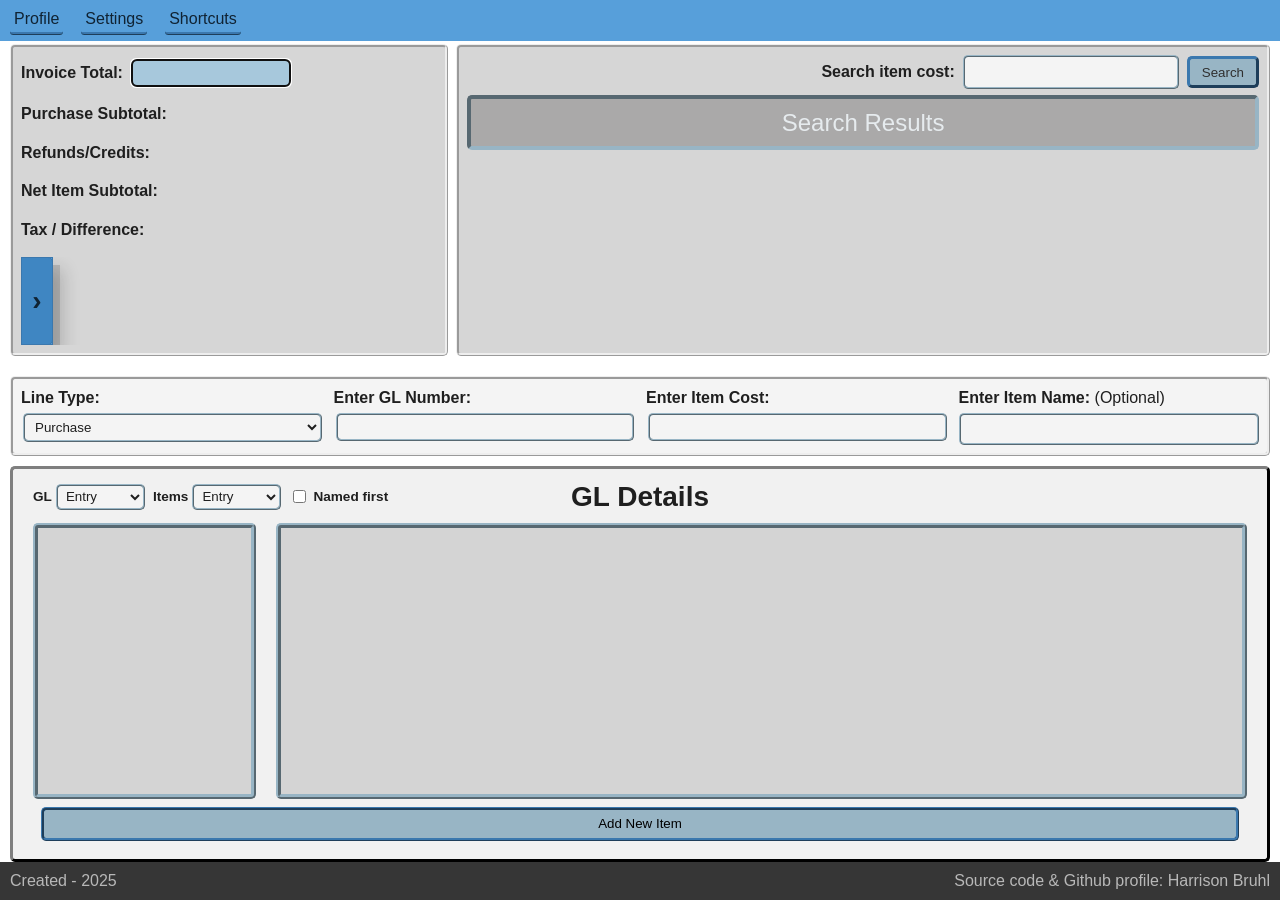
==== commit 49732a80: "feat(summary): add coded invoice summary copy view" ====
--- a/index.html
+++ b/index.html
@@ -161,7 +161,7 @@
             <div class="invoiceDetailsContainer">
               <div class="totalContainer">
                 <label for="inputTotal">Invoice Total:</label>
-                <input type="text" id="inputTotal">
+                <input type="text" id="inputTotal" tabindex="1">
                 <span id="invoice-total"></span>
               </div>
 
@@ -172,7 +172,7 @@
               <p id="adjustment-note" class="adjustmentNote"></p>
               <div class="invoiceActionDock">
                 <aside id="invoice-action-panel" class="invoiceActionPanel" aria-label="Invoice actions">
-                  <button id="invoice-action-toggle" class="invoiceActionToggle" type="button" aria-label="Open invoice actions" aria-controls="invoice-action-panel" aria-expanded="false">
+                  <button id="invoice-action-toggle" class="invoiceActionToggle" type="button" aria-label="Open invoice actions" aria-controls="invoice-action-panel" aria-expanded="false" tabindex="7">
                     <span aria-hidden="true">›</span>
                   </button>
 
@@ -180,6 +180,7 @@
                     <h2>Invoice Actions</h2>
                     <button id="reset-invoice-button" type="button">Reset Invoice</button>
                     <button id="load-demo-button" type="button">Load Demo</button>
+                    <button id="show-summary-button" type="button">Summary</button>
                   </div>
                 </aside>
               </div>
@@ -188,8 +189,8 @@
             <div class="searchBoxContainer">
               <div class="searchContainer">
                 <label for="inputSearch">Search item cost:</label>
-                <input type="text" id="inputSearch">
-                <button class="searchBtn" type="button">Search</button>
+                <input type="text" id="inputSearch" tabindex="8">
+                <button class="searchBtn" type="button" tabindex="9">Search</button>
               </div>
               <div class="resultsContainer" aria-live="polite">Search Results</div>
             </div>
@@ -198,7 +199,7 @@
           <section class="enterItemContainer" aria-label="Add invoice line item">
             <div class="entryField">
               <label for="inputType">Line Type:</label>
-              <select id="inputType">
+              <select id="inputType" tabindex="6">
                 <option value="purchase">Purchase</option>
                 <option value="refund">Refund</option>
               </select>
@@ -206,19 +207,19 @@
 
             <div class="entryField">
               <label for="inputGl">Enter GL Number:</label>
-              <input type="text" id="inputGl">
+              <input type="text" id="inputGl" tabindex="2">
             </div>
 
             <div class="entryField">
               <label for="inputCost">Enter Item Cost:</label>
-              <input type="text" id="inputCost">
+              <input type="text" id="inputCost" tabindex="3">
             </div>
 
             <div class="entryField">
               <label for="inputName">Enter Item Name: <span>(Optional)</span></label>
               <div class="autocompleteField">
                 <span id="item-name-suggestion" class="itemNameSuggestion" aria-hidden="true"></span>
-                <input type="text" id="inputName" autocomplete="off">
+                <input type="text" id="inputName" autocomplete="off" tabindex="4">
               </div>
             </div>
           </section>
@@ -251,17 +252,32 @@
                 </label>
               </div>
             </div>
-            <div id="detailsContentContainer">
-              <aside id="bookmarkList" aria-label="GL bookmarks">
-                <ul id="marksExtra"></ul>
-              </aside>
-
-              <div id="detailsContainer">
-                <table id="gl-table"></table>
-              </div>
-            </div>
-
-            <button id="add-item-button" type="button" onclick="addNewGl()">Add New Item</button>
+
+            <div id="gl-details-view" class="detailsView">
+              <div id="detailsContentContainer">
+                <aside id="bookmarkList" aria-label="GL bookmarks">
+                  <ul id="marksExtra"></ul>
+                </aside>
+
+                <div id="detailsContainer">
+                  <table id="gl-table"></table>
+                </div>
+              </div>
+
+              <button id="add-item-button" type="button" onclick="addNewGl()" tabindex="5">Add New Item</button>
+            </div>
+
+            <section id="summary-view" class="invoiceSummaryCopy detailsView" aria-label="Coded invoice summary" hidden>
+              <div class="summaryCopyHeader">
+                <button id="return-to-details-button" class="summaryReturnButton" type="button" aria-label="Return to GL details">x</button>
+                <h3>Coded Invoice Summary</h3>
+                <div class="summaryCopyActions">
+                  <button id="copy-summary-button" type="button" disabled>Copy Summary</button>
+                  <span id="copy-summary-status" aria-live="polite"></span>
+                </div>
+              </div>
+              <textarea id="invoice-summary-text" readonly placeholder="Add invoice items to build a coded summary."></textarea>
+            </section>
           </section>
         </main>
       </div>
--- a/styles.css
+++ b/styles.css
@@ -164,10 +164,12 @@
   width: min(25vw, 360px);
   min-width: 260px;
   min-height: 25vh;
+  max-height: calc(100vh - 72px);
   background-color: var(--toolbar-background);
   color: var(--toolbar-text);
   border: solid 1px var(--toolbar-border);
   border-top: 0;
+  overflow: hidden;
   padding: 12px;
   box-shadow:
     8px 10px 0 rgba(31, 31, 31, 0.18),
@@ -180,6 +182,9 @@
 
 .toolbarPanel.isActive {
   display: block;
+  max-height: calc(100vh - 96px);
+  overflow-y: auto;
+  padding-right: 4px;
 }
 
 .toolbarPanel h2 {
@@ -398,9 +403,9 @@
   position: absolute;
   inset: 0 auto auto 0;
   z-index: 1;
-  width: 290px;
+  width: 390px;
   color: var(--toolbar-text);
-  transform: translateX(-258px);
+  transform: translateX(-358px);
   transition: transform 180ms ease;
 }
 
@@ -581,7 +586,8 @@
 
 .searchBtn,
 #load-demo-button,
-#reset-invoice-button {
+#reset-invoice-button,
+#show-summary-button {
   align-self: center;
   border: outset;
   border-radius: 5px;
@@ -599,12 +605,12 @@
 }
 
 .invoiceActionContent #load-demo-button,
-.invoiceActionContent #reset-invoice-button {
-  flex: 1 1 0;
-  min-width: 0;
+.invoiceActionContent #reset-invoice-button,
+.invoiceActionContent #show-summary-button {
+  flex: 0 0 auto;
   min-height: 30px;
-  padding: 3px 8px;
-  font-size: 0.78rem;
+  padding: 3px 10px;
+  font-size: 0.82rem;
   line-height: 1;
   white-space: nowrap;
 }
@@ -676,6 +682,103 @@
   min-height: 26px;
   max-width: 92px;
   padding: 2px 4px;
+}
+
+.invoiceSummaryCopy {
+  border: ridge 4px var(--app-accent-muted);
+  border-radius: 5px;
+  background-color: var(--surface-background);
+  display: flex;
+  flex-direction: column;
+  flex-grow: 1;
+  min-height: 0;
+  padding: 8px;
+}
+
+.summaryCopyHeader {
+  display: flex;
+  align-items: center;
+  justify-content: space-between;
+  gap: 10px;
+  margin-bottom: 6px;
+}
+
+.summaryReturnButton {
+  border: ridge;
+  border-color: #ffffff;
+  border-radius: 5px;
+  background-color: #c23a22;
+  color: #ffffff;
+  cursor: pointer;
+  font-weight: 700;
+  min-height: 28px;
+  min-width: 30px;
+}
+
+.summaryReturnButton:hover {
+  border-color: #5a160a;
+  background-color: #a52f1b;
+}
+
+.summaryCopyHeader h3 {
+  flex: 1;
+  font-size: 1rem;
+  margin: 0;
+}
+
+.summaryCopyActions {
+  display: flex;
+  align-items: center;
+  gap: 8px;
+}
+
+#copy-summary-button {
+  border: ridge;
+  border-color: var(--app-accent-border);
+  border-radius: 5px;
+  background-color: var(--app-accent-muted);
+  color: #303030;
+  cursor: pointer;
+  min-height: 28px;
+  padding: 4px 10px;
+}
+
+#copy-summary-button:disabled {
+  cursor: not-allowed;
+  opacity: 0.6;
+}
+
+#copy-summary-status {
+  min-width: 90px;
+  font-size: 0.85rem;
+}
+
+#invoice-summary-text {
+  display: block;
+  flex-grow: 1;
+  width: 100%;
+  min-height: 0;
+  resize: none;
+  border: inset 3px var(--app-accent-muted);
+  border-radius: 5px;
+  background-color: var(--entry-background);
+  color: var(--page-text);
+  font: inherit;
+  line-height: 1.35;
+  padding: 8px;
+}
+
+.detailsView {
+  display: flex;
+  flex-direction: column;
+  flex-grow: 1;
+  min-height: 0;
+}
+
+.detailsView[hidden],
+#gl-details-view[hidden],
+#summary-view[hidden] {
+  display: none;
 }
 
 #detailsContentContainer {
@@ -834,6 +937,14 @@
 
 body[data-density="compact"] .detailsHeader {
   margin-bottom: 3px;
+}
+
+body[data-density="compact"] .invoiceSummaryCopy {
+  padding: 5px;
+}
+
+body[data-density="compact"] #invoice-summary-text {
+  padding: 5px;
 }
 
 body[data-density="compact"] .totalContainer {
@@ -887,6 +998,7 @@
 body[data-display-mode="dark"] .searchBtn,
 body[data-display-mode="dark"] #load-demo-button,
 body[data-display-mode="dark"] #reset-invoice-button,
+body[data-display-mode="dark"] #show-summary-button,
 body[data-display-mode="dark"] #add-item-button,
 body[data-display-mode="dark"] .panelActionButton,
 body[data-display-mode="dark"] .shortcutList button {
@@ -895,6 +1007,10 @@
 
 body[data-display-mode="dark"] #reset-invoice-button {
   color: #ffffff;
+}
+
+body[data-display-mode="dark"] #copy-summary-button {
+  color: #111111;
 }
 
 .footer {
@@ -957,4 +1073,11 @@
   .detailsTools {
     justify-content: center;
   }
-}
+
+  .summaryCopyHeader,
+  .summaryCopyActions {
+    align-items: flex-start;
+    flex-direction: column;
+  }
+
+}
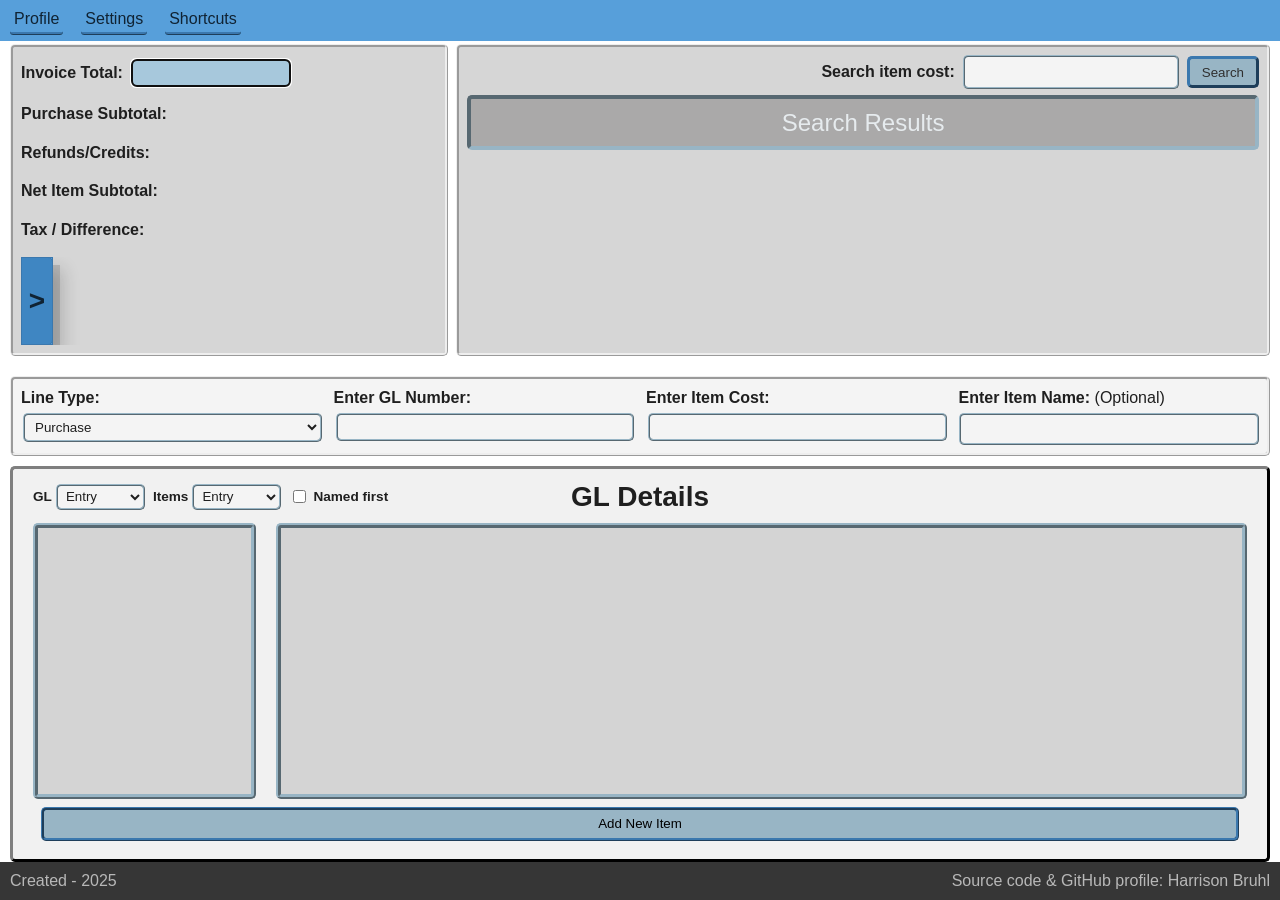
==== commit 57afdbfd: "docs(project): prepare invoice app for resume reference" ====
--- a/index.html
+++ b/index.html
@@ -173,7 +173,7 @@
               <div class="invoiceActionDock">
                 <aside id="invoice-action-panel" class="invoiceActionPanel" aria-label="Invoice actions">
                   <button id="invoice-action-toggle" class="invoiceActionToggle" type="button" aria-label="Open invoice actions" aria-controls="invoice-action-panel" aria-expanded="false" tabindex="7">
-                    <span aria-hidden="true">›</span>
+                    <span aria-hidden="true">&gt;</span>
                   </button>
 
                   <div class="invoiceActionContent">
@@ -222,6 +222,8 @@
                 <input type="text" id="inputName" autocomplete="off" tabindex="4">
               </div>
             </div>
+
+            <p id="entry-status" class="entryStatus" aria-live="polite"></p>
           </section>
 
           <section class="detailsBorder" aria-label="GL details">
@@ -264,7 +266,7 @@
                 </div>
               </div>
 
-              <button id="add-item-button" type="button" onclick="addNewGl()" tabindex="5">Add New Item</button>
+              <button id="add-item-button" type="button" tabindex="5">Add New Item</button>
             </div>
 
             <section id="summary-view" class="invoiceSummaryCopy detailsView" aria-label="Coded invoice summary" hidden>
@@ -284,7 +286,7 @@
 
       <footer class="footer">
         <span>Created - 2025</span>
-        <span>Source code & Github profile: <a href="https://github.com/f1cklepickle" rel="noopener noreferrer" target="_blank">Harrison Bruhl</a></span>
+        <span>Source code & GitHub profile: <a href="https://github.com/f1cklepickle" rel="noopener noreferrer" target="_blank">Harrison Bruhl</a></span>
       </footer>
     </div>
 
--- a/styles.css
+++ b/styles.css
@@ -509,6 +509,7 @@
 .enterItemContainer {
   display: flex;
   flex-direction: row;
+  flex-wrap: wrap;
   gap: 12px;
   margin: var(--app-density-section-gap) 0;
   padding: var(--app-density-panel-padding);
@@ -526,6 +527,26 @@
 
 .entryField span {
   font-weight: 400;
+}
+
+.entryStatus {
+  flex-basis: 100%;
+  min-height: 1.2em;
+  margin: 0;
+  font-size: 0.9rem;
+  font-weight: 700;
+}
+
+.entryStatus:empty {
+  display: none;
+}
+
+.entryStatus.isError {
+  color: #ffd2cc;
+}
+
+.entryStatus.isSuccess {
+  color: #d8f1d1;
 }
 
 #inputTotal, #inputType, #inputGl, #inputCost, #inputName {
